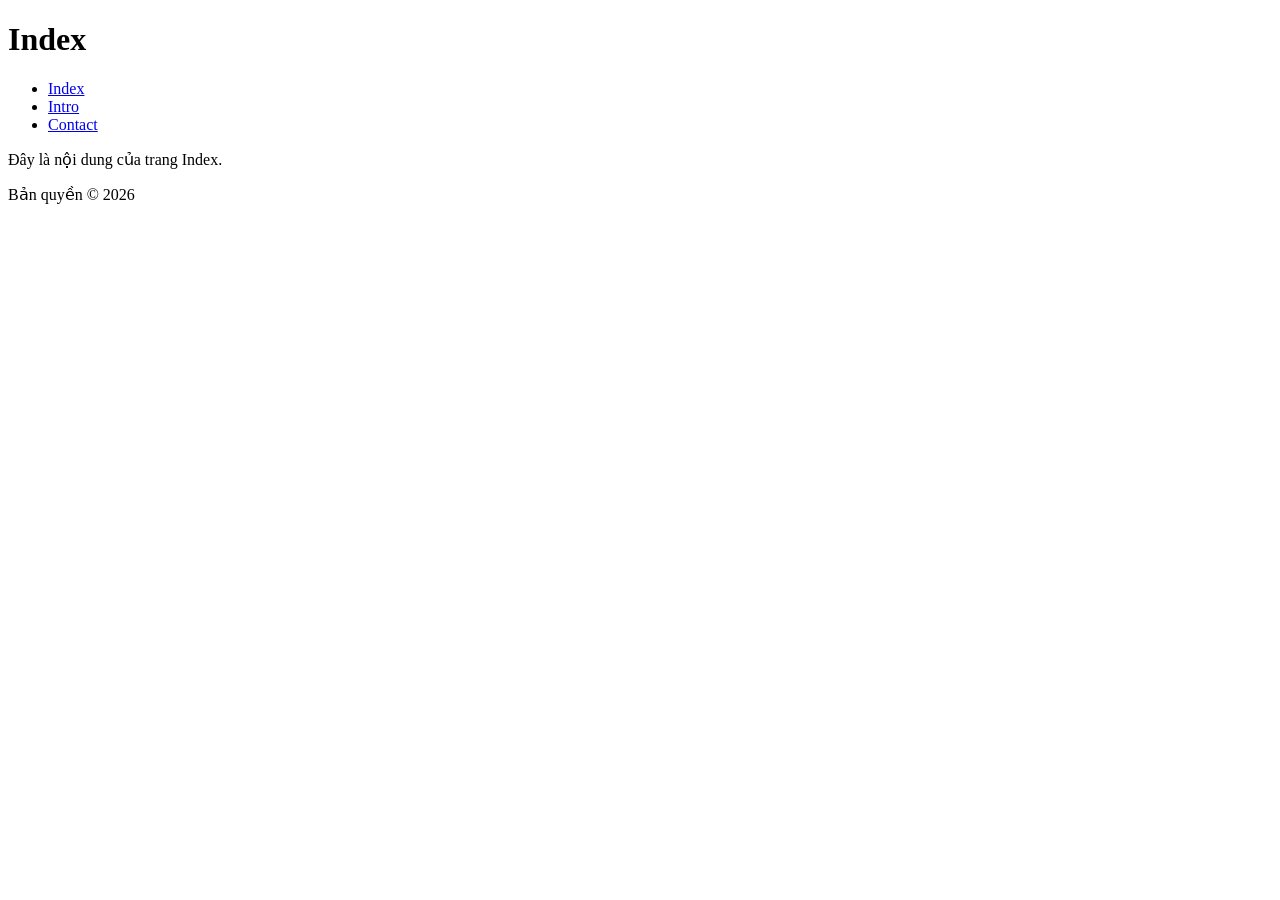
==== index.html @ fced8150 "index.html" ====
<!DOCTYPE html>
<html lang="vi">

<head>
    <meta charset="UTF-8">
    <title>Index</title>
    <link rel="stylesheet" href="style.css">
</head>

<body>
    <header>
        <h1>Index</h1>
    </header>
    <nav>
        <ul>
            <li><a href="index.html">Index</a></li>
            <li><a href="intro.html">Intro</a></li>
            <li><a href="contact.html">Contact</a></li>
        </ul>
    </nav>
    <main>
        <p>Đây là nội dung của trang Index.</p>
    </main>
    <footer>
        <p>Bản quyền © 2026</p>
    </footer>
</body>

</html>
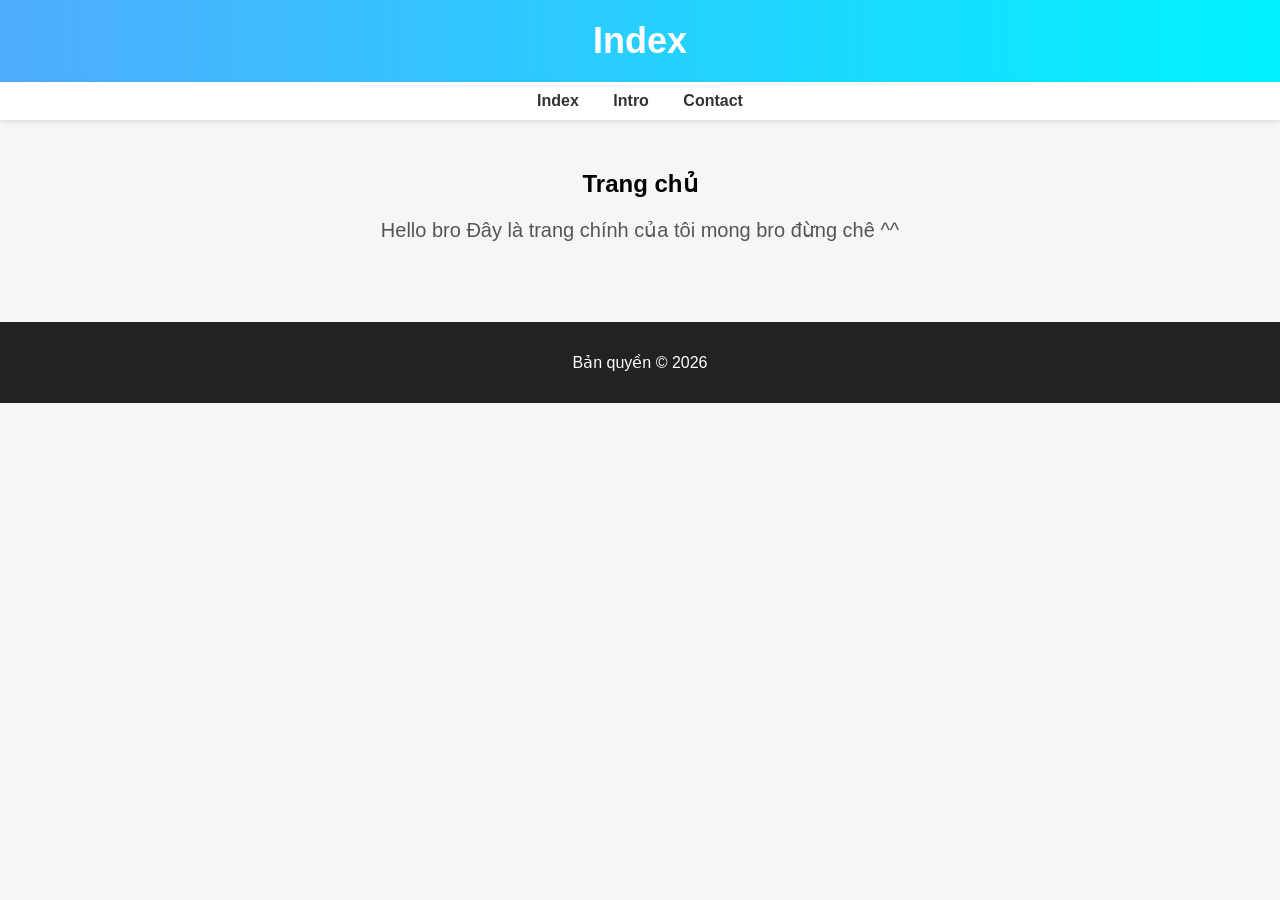
==== commit b70a2340: "index.html" ====
--- a/index.html
+++ b/index.html
@@ -18,8 +18,9 @@
             <li><a href="contact.html">Contact</a></li>
         </ul>
     </nav>
-    <main>
-        <p>Đây là nội dung của trang Index.</p>
+   <main>
+      <h2>Trang chủ</h2>
+      <p>Hello bro Đây là trang chính của tôi mong bro đừng chê ^^</p>
     </main>
     <footer>
         <p>Bản quyền © 2026</p>
--- a/style.css
+++ b/style.css
@@ -0,0 +1,68 @@
+body {
+  font-family: Arial, sans-serif;
+  margin: 0;
+  padding: 0;
+  background-color: #f4f6f8;
+}
+
+/* Header */
+header {
+  background: linear-gradient(90deg, #4facfe, #00f2fe);
+  color: white;
+  padding: 20px;
+  text-align: center;
+}
+
+/* Menu */
+nav {
+  background-color: #ffffff;
+  padding: 10px;
+  text-align: center;
+  box-shadow: 0 2px 5px rgba(0,0,0,0.1);
+}
+
+ul {
+  padding: 0;
+  margin: 0;
+}
+
+li {
+  display: inline-block;
+  margin: 0 15px;
+}
+
+a {
+  text-decoration: none;
+  color: #333;
+  font-weight: bold;
+}
+
+a:hover {
+  color: #0077cc;
+}
+
+/* Main */
+main {
+  padding: 30px;
+  text-align: center;
+}
+
+main p {
+  font-size: 20px;
+  color: #555;
+}
+
+/* Footer */
+footer {
+  background-color: #222;
+  color: white;
+  text-align: center;
+  padding: 15px;
+  margin-top: 30px;
+}
+
+/* Title */
+h1 {
+  margin: 0;
+  font-size: 36px;
+}
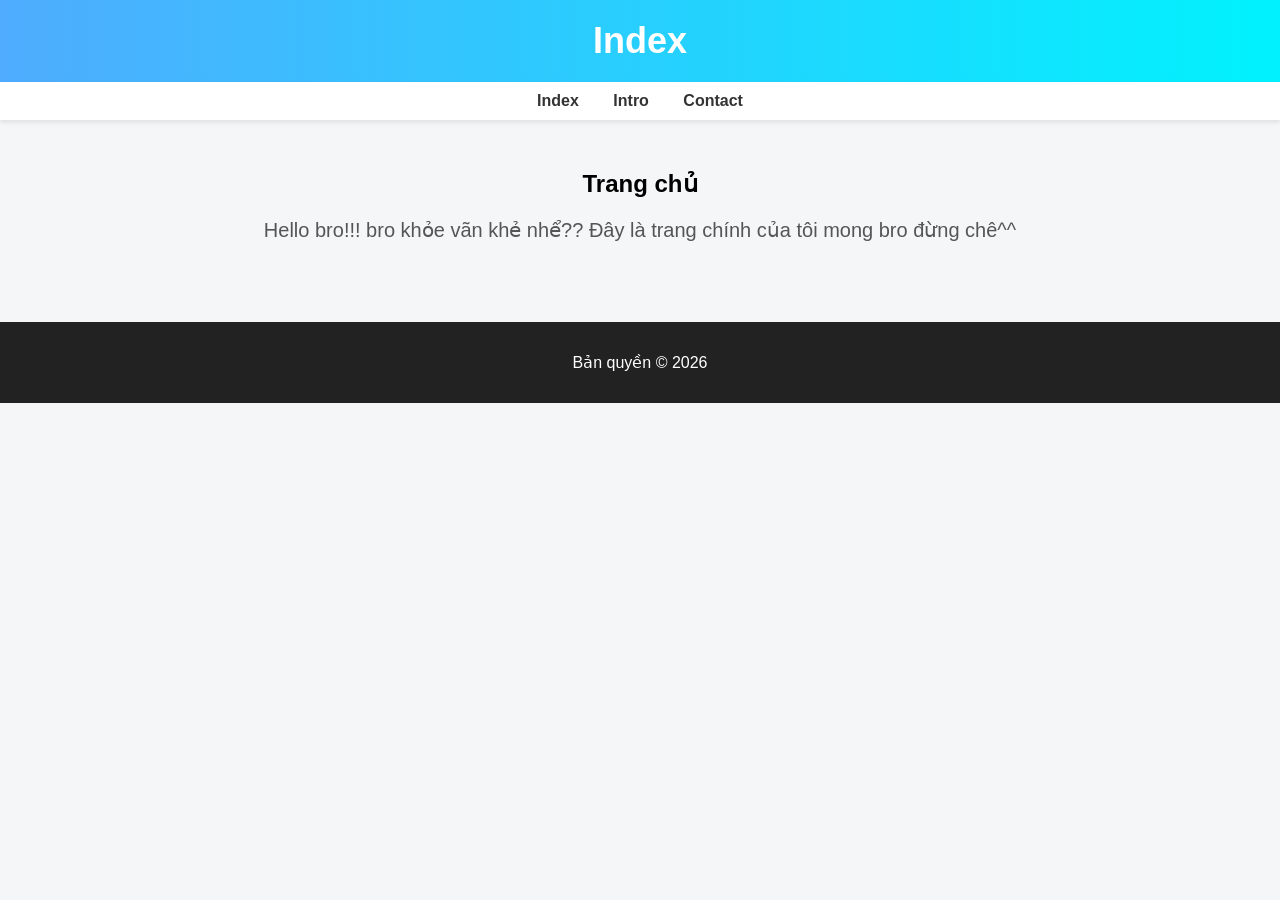
==== commit a4d9086b: "index.html" ====
--- a/index.html
+++ b/index.html
@@ -20,7 +20,8 @@
     </nav>
    <main>
       <h2>Trang chủ</h2>
-      <p>Hello bro Đây là trang chính của tôi mong bro đừng chê ^^</p>
+      <p>Hello bro!!! bro khỏe vãn khẻ nhể??
+          Đây là trang chính của tôi mong bro đừng chê^^</p>
     </main>
     <footer>
         <p>Bản quyền © 2026</p>
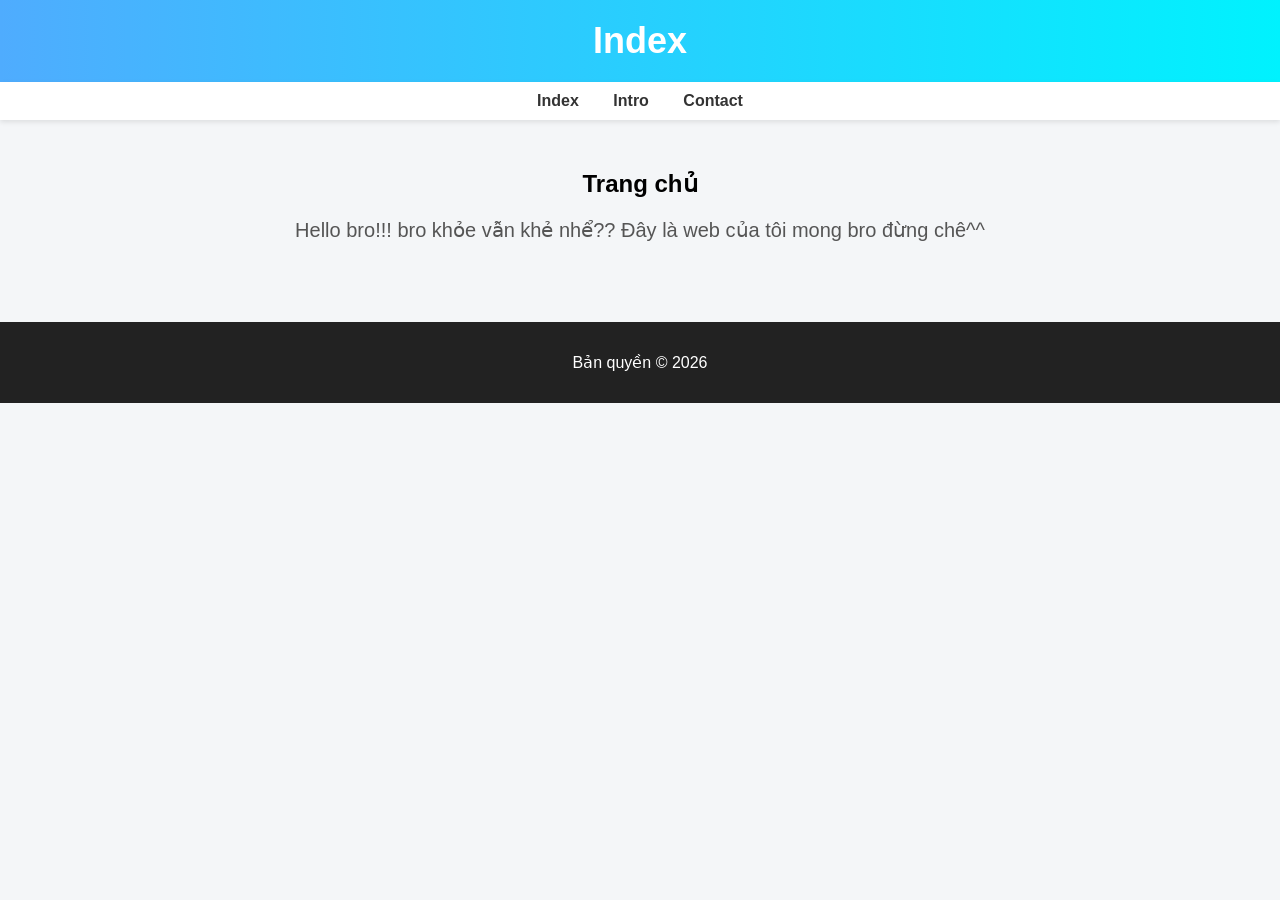
==== commit b9f46edb: "index.html" ====
--- a/index.html
+++ b/index.html
@@ -20,8 +20,8 @@
     </nav>
    <main>
       <h2>Trang chủ</h2>
-      <p>Hello bro!!! bro khỏe vãn khẻ nhể??
-          Đây là trang chính của tôi mong bro đừng chê^^</p>
+      <p>Hello bro!!! bro khỏe vẫn khẻ nhể??
+          Đây là web của tôi mong bro đừng chê^^</p>
     </main>
     <footer>
         <p>Bản quyền © 2026</p>
